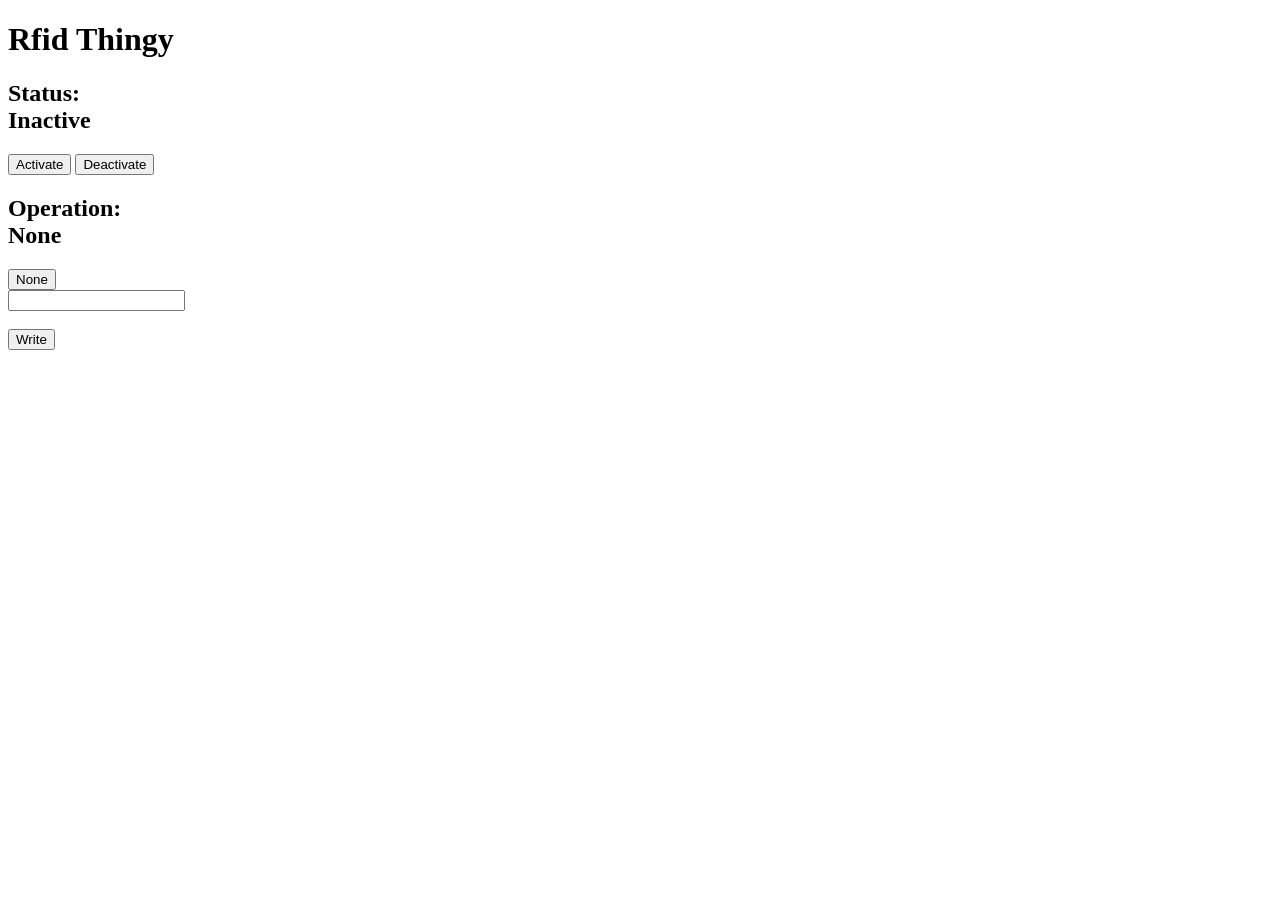
==== src/website/index.html @ de033947 "input and web stuff" ====
<!DOCTYPE html>
<html lang="en">
<head>
    <meta charset="UTF-8">
    <meta name="viewport" content="width=device-width, initial-scale=1.0">
    <title>Esp32</title>
</head>
<body>
    <h1>Rfid Thingy</h1>
    <h2>Status: <div>Inactive</div></h2>
    <button>Activate</button>
    <button>Deactivate</button>
    <h2>Operation: <div>None</div></h2>
    <div>
        <button>None</button>
    </div>
    <div></div>
    <div>

    <input type="text" class="hex_code" name="hex_code" pattern="#[0-9a-fA-F]{3}([0-9a-fA-F]{3})?" title="in valid hex code"><br><br>
    <button>Write</button>
    </div>

    <script src="js/main.js"></script>
</body>
</html>
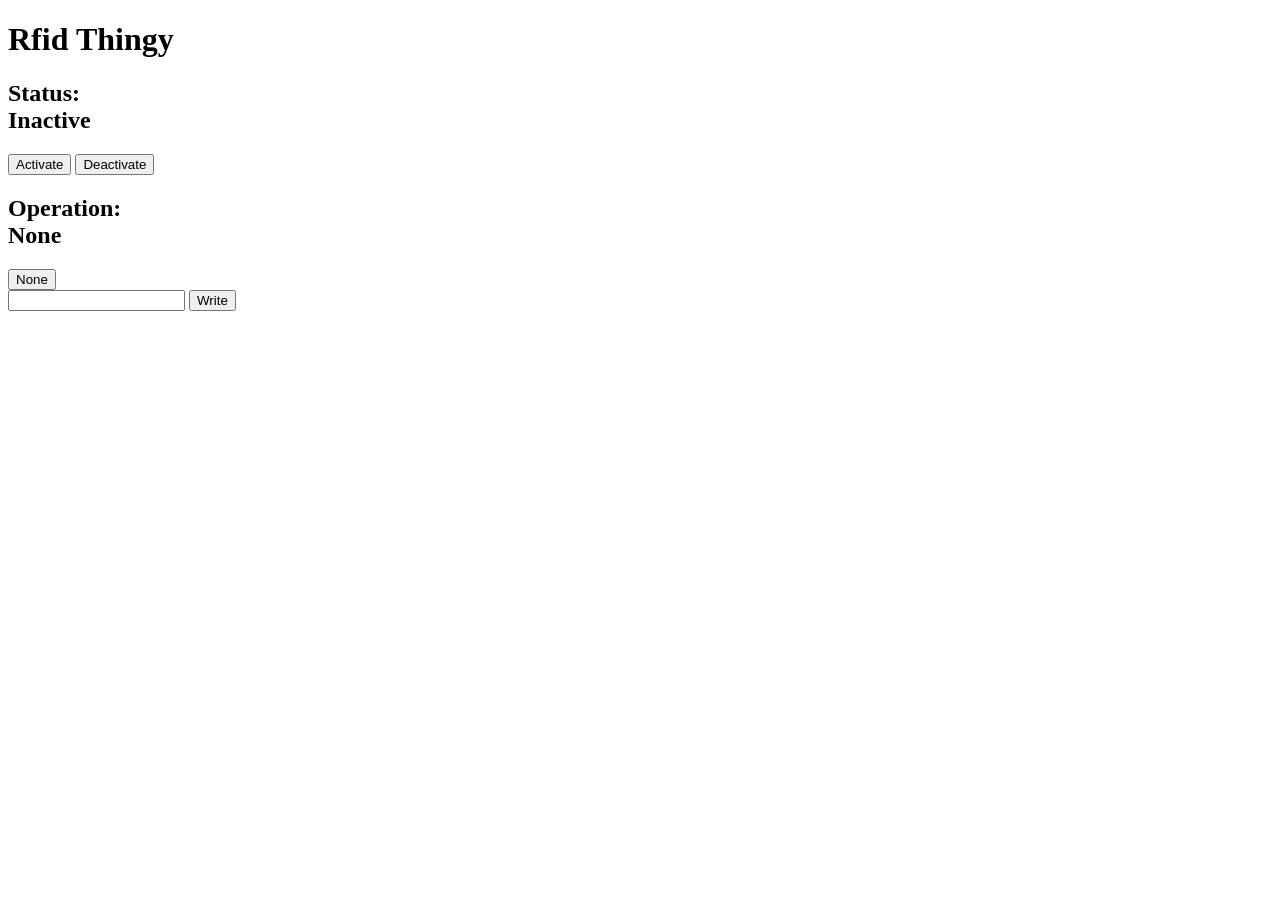
==== commit a242f756: "cleanup" ====
--- a/src/website/index.html
+++ b/src/website/index.html
@@ -17,7 +17,7 @@
     <div></div>
     <div>
 
-    <input type="text" class="hex_code" name="hex_code" pattern="#[0-9a-fA-F]{3}([0-9a-fA-F]{3})?" title="in valid hex code"><br><br>
+    <input type="text" class="hex_code" name="hex_code">
     <button>Write</button>
     </div>
 
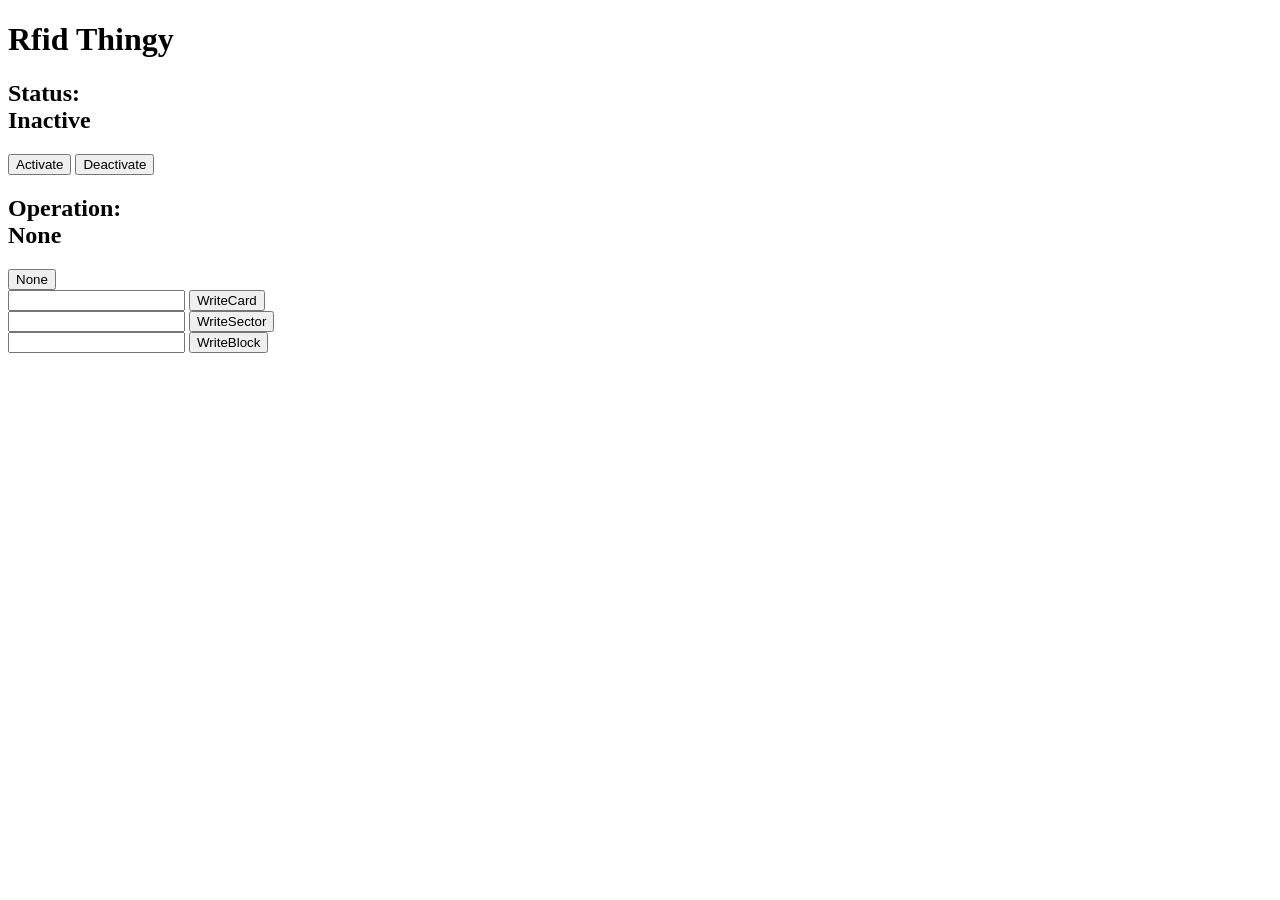
==== commit f06443c5: "inputs" ====
--- a/src/website/index.html
+++ b/src/website/index.html
@@ -14,11 +14,17 @@
     <div>
         <button>None</button>
     </div>
-    <div></div>
     <div>
-
-    <input type="text" class="hex_code" name="hex_code">
-    <button>Write</button>
+        <input type="text" class="hex_code" name="hex_code" maxlength="1024">
+        <button>WriteCard</button>
+    </div>
+    <div>
+        <input type="text" class="hex_code" name="hex_code" maxlength="64">
+        <button>WriteSector</button>
+    </div>
+    <div>
+        <input type="text" class="hex_code" name="hex_code" maxlength="16">
+        <button>WriteBlock</button>
     </div>
 
     <script src="js/main.js"></script>
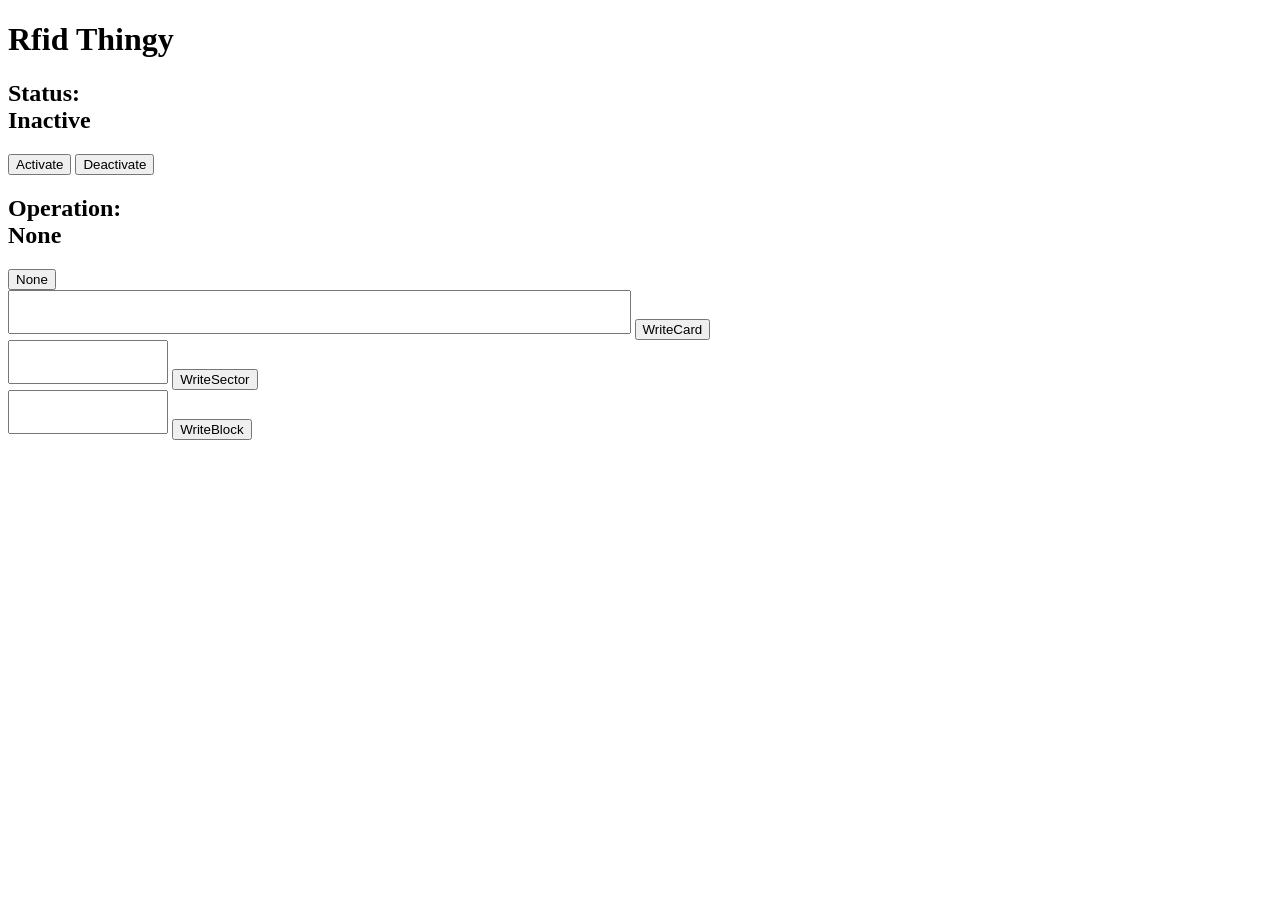
==== commit 54ef4b31: "html" ====
--- a/src/website/index.html
+++ b/src/website/index.html
@@ -3,6 +3,7 @@
 <head>
     <meta charset="UTF-8">
     <meta name="viewport" content="width=device-width, initial-scale=1.0">
+    <link rel="stylesheet" href="css/style.css">
     <title>Esp32</title>
 </head>
 <body>
@@ -14,16 +15,16 @@
     <div>
         <button>None</button>
     </div>
-    <div>
-        <input type="text" class="hex_code" name="hex_code" maxlength="1024">
+    <div class="card">
+        <textarea cols="64" class="hex_code" name="hex_code" maxlength="1024"></textarea>
         <button>WriteCard</button>
     </div>
-    <div>
-        <input type="text" class="hex_code" name="hex_code" maxlength="64">
+    <div class="sector">
+        <textarea cols="16" class="hex_code" name="hex_code" maxlength="64"></textarea>
         <button>WriteSector</button>
     </div>
-    <div>
-        <input type="text" class="hex_code" name="hex_code" maxlength="16">
+    <div class="block">
+        <textarea cols="16" class="hex_code" name="hex_code" maxlength="16"></textarea>
         <button>WriteBlock</button>
     </div>
 
--- a/src/website/css/style.css
+++ b/src/website/css/style.css
@@ -0,0 +1,11 @@
+textarea {
+    width: 16ch;
+    word-wrap: break-word;
+    resize: none;
+    font-size: 1rem;
+    overflow: auto;
+}
+
+.card textarea {
+    width: 64ch;
+}
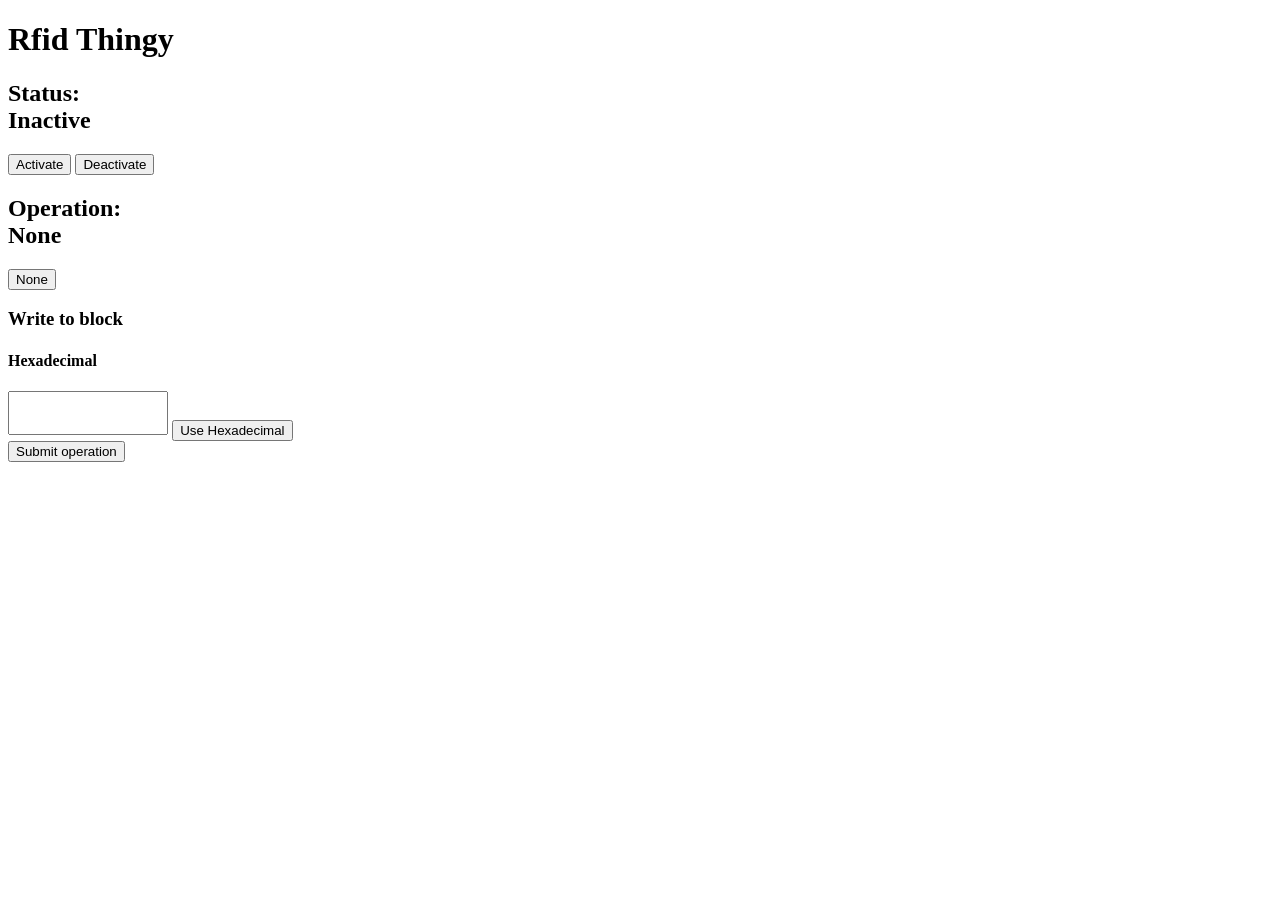
==== commit 0fd227b6: "website stuff" ====
--- a/src/website/index.html
+++ b/src/website/index.html
@@ -1,33 +1,37 @@
 <!DOCTYPE html>
 <html lang="en">
+
 <head>
     <meta charset="UTF-8">
     <meta name="viewport" content="width=device-width, initial-scale=1.0">
     <link rel="stylesheet" href="css/style.css">
     <title>Esp32</title>
 </head>
+
 <body>
     <h1>Rfid Thingy</h1>
-    <h2>Status: <div>Inactive</div></h2>
-    <button>Activate</button>
-    <button>Deactivate</button>
-    <h2>Operation: <div>None</div></h2>
+    <h2>Status: <div id="status">Inactive</div>
+    </h2>
+    <button id="activate">Activate</button>
+    <button id="deactivate">Deactivate</button>
+    <h2>Operation: <div>None</div>
+    </h2>
     <div>
         <button>None</button>
     </div>
-    <div class="card">
-        <textarea cols="64" class="hex_code" name="hex_code" maxlength="1024"></textarea>
-        <button>WriteCard</button>
-    </div>
-    <div class="sector">
-        <textarea cols="16" class="hex_code" name="hex_code" maxlength="64"></textarea>
-        <button>WriteSector</button>
-    </div>
+
     <div class="block">
-        <textarea cols="16" class="hex_code" name="hex_code" maxlength="16"></textarea>
-        <button>WriteBlock</button>
+        <h3>Write to block</h3>
+        <div>
+            <h4>Hexadecimal</h4>
+            <textarea cols="16" class="hex_code" name="hex_code" maxlength="16"></textarea>
+            <button>Use Hexadecimal</button>
+        </div>
+
+        <button>Submit operation</button>
     </div>
 
     <script src="js/main.js"></script>
 </body>
-</html>+
+</html>
--- a/src/website/css/style.css
+++ b/src/website/css/style.css
@@ -8,4 +8,4 @@
 
 .card textarea {
     width: 64ch;
-}+}
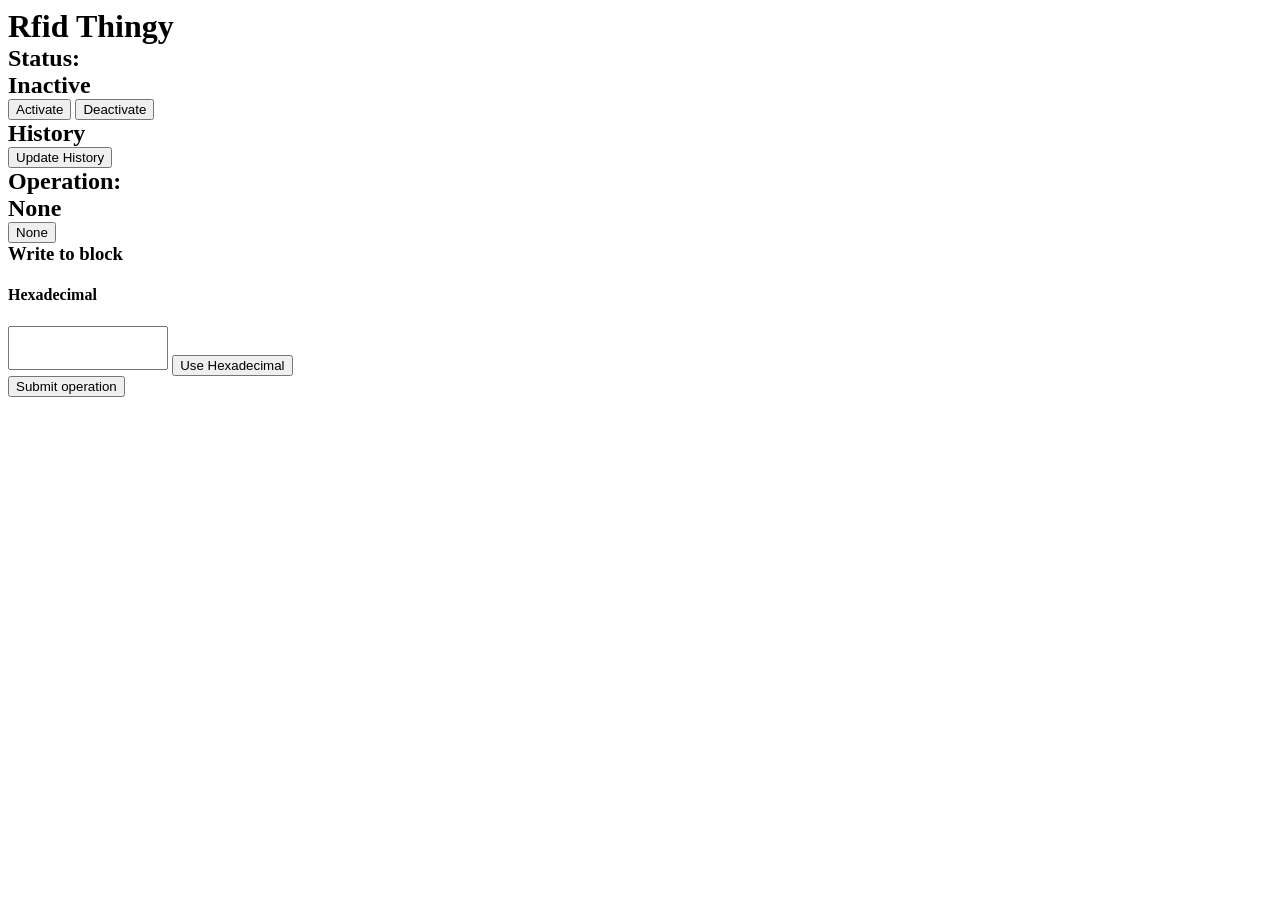
==== commit 32f8dbbf: "can get and read event history from website" ====
--- a/src/website/index.html
+++ b/src/website/index.html
@@ -14,6 +14,11 @@
     </h2>
     <button id="activate">Activate</button>
     <button id="deactivate">Deactivate</button>
+    <h2>History</h2>
+    <button id="update_history">Update History</button>
+    <div id="history_list">
+
+    </div>
     <h2>Operation: <div>None</div>
     </h2>
     <div>
--- a/src/website/css/style.css
+++ b/src/website/css/style.css
@@ -1,3 +1,11 @@
+p,
+h1,
+h2,
+h3 {
+    margin: 0px;
+    padding: 0px;
+}
+
 textarea {
     width: 16ch;
     word-wrap: break-word;
@@ -9,3 +17,34 @@
 .card textarea {
     width: 64ch;
 }
+
+.history_item {
+    background-color: slategray;
+    padding: 25px;
+    border-radius: 5px;
+
+    display: grid;
+    grid-template-columns: 1fr 1fr;
+    grid-template-rows: auto auto;
+
+    margin: 5px;
+}
+
+.history_item h3 {
+    font-size: 2rem;
+}
+
+.history_item p {
+    grid-column-start: 1;
+    grid-column-end: 3;
+
+    font-size: 1.25rem;
+}
+
+.history_item time {
+    text-align: end;
+    font-style: italic;
+    font-size: 1.25rem;
+
+    align-self: center;
+}
